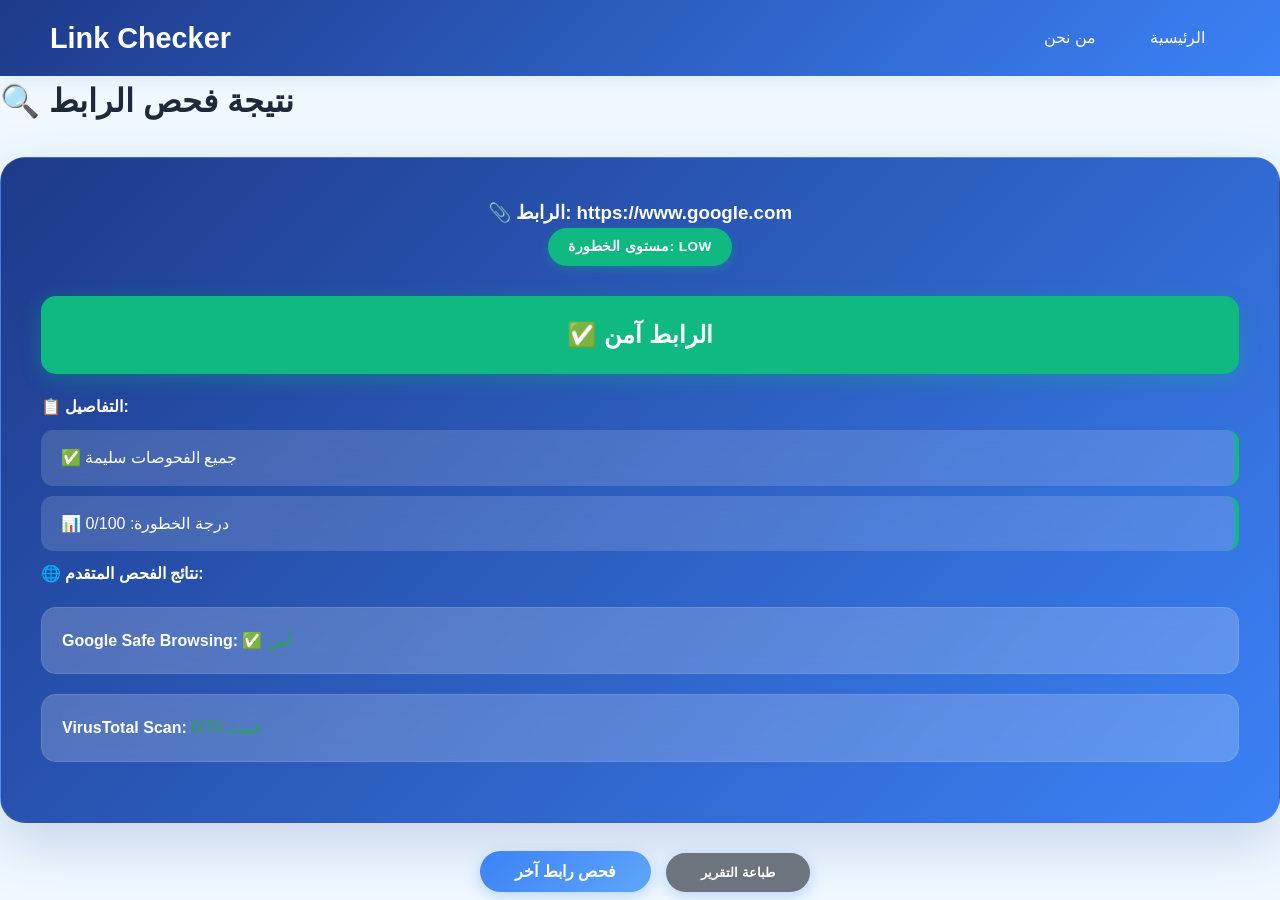
==== scan.html @ 17e5fdd4 "First commit - مشروع تخرج" ====
<!DOCTYPE html>
<html lang="ar">
<head>
    <meta charset="UTF-8">
    <link rel="stylesheet" href="style.css">
    <title>نتيجة الفحص - Link Checker</title>
</head>
<body class="body">
    <div class="header"> 
        <h1>Link Checker</h1>
        <div class="links">
            <a href="index.html">الرئيسية</a>
            <a href="about.html">من نحن</a>
        </div>
    </div>

    <div class="landing-page">
        <div class="landing-page-left-section" style="width: 100%;">
            <h1>🔍 نتيجة فحص الرابط</h1>
            
            <div class="result-container">
                <div class="result-header">
                    <h3>📎 الرابط: https://www.google.com</h3>
                    <span class="risk-badge risk-low">مستوى الخطورة: low</span>
                </div>
                
                <div class="result-status status-safe">✅ <strong>الرابط آمن</strong></div>
                
                <div class="details-section">
                    <h4>📋 التفاصيل:</h4>
                    <div class="detail-item">✅ جميع الفحوصات سليمة</div>
                    <div class="detail-item">📊 درجة الخطورة: 0/100</div>
                </div>
                
                <div class="api-results">
                    <h4>🌐 نتائج الفحص المتقدم:</h4>
                    
                    <div class="api-result">
                        <strong>Google Safe Browsing:</strong>
                        <span style="color: #28a745;">✅ آمن</span>
                    </div>
                    
                    <div class="api-result">
                        <strong>VirusTotal Scan:</strong>
                        <span style="color: #28a745;">0/70  خبيث</span>
                    </div>
                </div>
            </div>
            
            <div style="text-align: center; margin-top: 30px;">
                <a href="index.html" class="btn" style="text-decoration: none; margin: 10px;">فحص رابط آخر</a>
                <button onclick="window.print()" class="btn" style="background: #6c757d;"> طباعة التقرير</button>
            </div>
        </div>
    </div>
</body>
</html>
---- style.css ----
:root {
    --primary: #1E3A8A;
    --secondary: #3B82F6;
    --accent: #60A5FA;
    --cyber: #00D4FF;
    --background: #F0F9FF;
    --surface: #FFFFFF;
    --text: #1E293B;
    --text-light: #64748B;
    --success: #10B981;
    --warning: #F59E0B;
    --danger: #EF4444;
    --border: #E2E8F0;
}

/* ===== الأساسيات ===== */
* {
    margin: 0;
    padding: 0;
    box-sizing: border-box;
}

.body {
    background-color: var(--background);
    margin: 0;
    font-family: 'Segoe UI', Tahoma, Geneva, Verdana, sans-serif;
    line-height: 1.6;
    color: var(--text);
}

/* ===== الهيدر ===== */
.header {
    background: linear-gradient(135deg, var(--primary), var(--secondary));
    display: flex;
    justify-content: space-between;
    align-items: center;
    padding: 15px 50px;
    box-shadow: 0 2px 20px rgba(30, 58, 138, 0.1);
}

.header h1 {
    color: white;
    font-size: 1.8rem;
    font-weight: 700;
}

.links a {
    color: white;
    padding: 8px 20px;
    text-decoration: none;
    border-radius: 25px;
    transition: all 0.3s ease;
    margin: 0 5px;
    font-weight: 500;
}

.links a:hover {
    background: rgba(255, 255, 255, 0.2);
    transform: translateY(-2px);
}

/* ===== الصفحة الرئيسية ===== */
.hero-section {
    background: linear-gradient(135deg, var(--primary), var(--accent));
    padding: 80px 50px;
    border-radius: 0 0 60px 60px;
    color: white;
    position: relative;
    overflow: hidden;
}

.hero-section::before {
    content: '';
    position: absolute;
    top: 0;
    left: 0;
    right: 0;
    bottom: 0;
    background: url('data:image/svg+xml,<svg xmlns="http://www.w3.org/2000/svg" viewBox="0 0 1000 1000"><polygon fill="rgba(255,255,255,0.05)" points="0,1000 1000,0 1000,1000"/></svg>');
}

.landing-page {
    display: flex;
    justify-content: space-between;
    align-items: center;
    position: relative;
    z-index: 2;
}

.hero-title {
    font-size: 3.5rem;
    margin-bottom: 15px;
    text-shadow: 2px 2px 4px rgba(0,0,0,0.3);
    background: linear-gradient(45deg, white, var(--cyber));
    background-clip: text;
    -webkit-background-clip: text;
    -webkit-text-fill-color: transparent;
    color: transparent;
    font-weight: 800;
}

.hero-subtitle {
    font-size: 1.4rem;
    margin-bottom: 30px;
    opacity: 0.9;
    font-weight: 300;
}

/* =====  الفحص ===== */
.scan-box {
    background: var(--surface);
    padding: 50px;
    border-radius: 25px;
    box-shadow: 0 20px 60px rgba(30, 58, 138, 0.15);
    margin: 40px auto;
    max-width: 650px;
    border: 1px solid var(--border);
    transition: transform 0.3s ease;
}

.scan-box:hover {
    transform: translateY(-5px);
}

.landing-page-check {
    position: relative;
    display: flex;
    align-items: center;
    margin-bottom: 15px;
}

.form-input-large {
    width: 100%;
    padding: 18px 25px;
    font-size: 16px;
    border-radius: 50px;
    border: 2px solid var(--border);
    outline: none;
    transition: all 0.3s ease;
    background: var(--surface);
}

.form-input-large:focus {
    border-color: var(--secondary);
    box-shadow: 0 0 0 3px rgba(59, 130, 246, 0.1);
}

.btn {
    background: linear-gradient(135deg, var(--secondary), var(--accent));
    border-radius: 50px;
    padding: 12px 35px;
    color: white;
    border: none;
    height: auto;
    cursor: pointer;
    font-weight: 600;
    transition: all 0.3s ease;
    box-shadow: 0 4px 15px rgba(59, 130, 246, 0.3);
}

.btn:hover {
    background: linear-gradient(135deg, var(--primary), var(--secondary));
    transform: translateY(-2px);
    box-shadow: 0 8px 25px rgba(59, 130, 246, 0.4);
}

.btn-absolute {
    position: absolute;
    right: 8px;
    top: 50%;
    transform: translateY(-50%);
}

/* ===== الميزات ===== */
.features-grid {
    display: grid;
    grid-template-columns: repeat(auto-fit, minmax(280px, 1fr));
    gap: 30px;
    margin: 60px 0;
    padding: 0 20px;
}

.feature-card {
    background: var(--surface);
    padding: 40px 30px;
    border-radius: 20px;
    text-align: center;
    transition: all 0.3s ease;
    border: 1px solid var(--border);
    box-shadow: 0 5px 20px rgba(0, 0, 0, 0.08);
}

.feature-card:hover {
    transform: translateY(-10px);
    box-shadow: 0 15px 40px rgba(59, 130, 246, 0.15);
    border-color: var(--accent);
}

.feature-icon {
    font-size: 3rem;
    margin-bottom: 20px;
    display: block;
}

.feature-card h3 {
    color: var(--primary);
    margin-bottom: 15px;
    font-size: 1.3rem;
}

.feature-card p {
    color: var(--text-light);
    line-height: 1.6;
}

/* ===== الإحصائيات ===== */
.stats-container {
    display: flex;
    justify-content: center;
    gap: 60px;
    margin: 50px 0;
    flex-wrap: wrap;
}

.stat-item {
    text-align: center;
}

.stat-number {
    font-size: 2.5rem;
    font-weight: 800;
    color: var(--primary);
    display: block;
    margin-bottom: 5px;
}

.stat-label {
    color: var(--text-light);
    font-size: 0.95rem;
    font-weight: 500;
}

/* ===== الأقسام ===== */
.section-padding {
    padding: 100px 20px;
}

.section-light {
    background: var(--background);
}

.section-white {
    background: var(--surface);
}

.section-gradient {
    background: linear-gradient(135deg, var(--primary), var(--accent));
    color: white;
    position: relative;
}

.section-dark {
    background: var(--primary);
    color: white;
}

.text-center {
    text-align: center;
}

.max-width {
    max-width: 1200px;
    margin: 0 auto;
}

.container {
    max-width: 1200px;
    margin: 0 auto;
    padding: 0 20px;
}

/* ===== نتائج الفحص ===== */
.result-container {
    background: linear-gradient(135deg, var(--primary), var(--secondary));
    padding: 40px;
    border-radius: 25px;
    color: white;
    margin: 30px 0;
    box-shadow: 0 20px 60px rgba(30, 58, 138, 0.2);
    border: 1px solid rgba(255, 255, 255, 0.1);
}

.result-header {
    text-align: center;
    margin-bottom: 30px;
}

.result-status {
    font-size: 1.5rem;
    font-weight: bold;
    padding: 20px;
    border-radius: 15px;
    margin: 20px 0;
    text-align: center;
    border: none;
}

.status-safe {
    background: var(--success);
    box-shadow: 0 5px 20px rgba(16, 185, 129, 0.3);
}

.status-suspicious {
    background: var(--warning);
    color: var(--text);
    box-shadow: 0 5px 20px rgba(245, 158, 11, 0.3);
}

.status-danger {
    background: var(--danger);
    box-shadow: 0 5px 20px rgba(239, 68, 68, 0.3);
}

.warning-item {
    background: rgba(255, 255, 255, 0.15);
    padding: 15px 20px;
    margin: 10px 0;
    border-radius: 12px;
    border-right: 4px solid var(--warning);
    backdrop-filter: blur(10px);
}

.detail-item {
    background: rgba(255, 255, 255, 0.15);
    padding: 15px 20px;
    margin: 10px 0;
    border-radius: 12px;
    border-right: 4px solid var(--success);
    backdrop-filter: blur(10px);
}

.api-result {
    background: rgba(255, 255, 255, 0.2);
    padding: 20px;
    border-radius: 15px;
    margin: 20px 0;
    backdrop-filter: blur(10px);
    border: 1px solid rgba(255, 255, 255, 0.1);
}

.risk-badge {
    display: inline-block;
    padding: 8px 20px;
    border-radius: 25px;
    font-size: 0.85rem;
    font-weight: 700;
    margin: 0 8px;
    text-transform: uppercase;
    letter-spacing: 0.5px;
}

.risk-low { 
    background: var(--success);
    box-shadow: 0 3px 10px rgba(16, 185, 129, 0.3);
}

.risk-medium { 
    background: var(--warning);
    color: var(--text);
    box-shadow: 0 3px 10px rgba(245, 158, 11, 0.3);
}

.risk-high { 
    background: var(--danger);
    box-shadow: 0 3px 10px rgba(239, 68, 68, 0.3);
}

/* ===== صفحة about ===== */
.about-content {
    max-width: 900px;
    margin: 0 auto;
    text-align: center;
}

.feature-box {
    background: rgba(255, 255, 255, 0.1);
    padding: 30px;
    border-radius: 20px;
    margin: 20px 0;
    border-right: 5px solid var(--cyber);
    backdrop-filter: blur(10px);
    transition: transform 0.3s ease;
}

.feature-box:hover {
    transform: translateX(10px);
}

/* ===== تحسينات عامة ===== */
.img-shadow {
    border-radius: 25px;
    box-shadow: 0 20px 60px rgba(0, 0, 0, 0.2);
    border: 3px solid rgba(255, 255, 255, 0.1);
}

.cta-button {
    background: var(--surface);
    color: var(--primary);
    padding: 18px 45px;
    font-size: 1.1rem;
    text-decoration: none;
    display: inline-block;
    border-radius: 50px;
    transition: all 0.3s ease;
    font-weight: 700;
    box-shadow: 0 5px 20px rgba(0, 0, 0, 0.1);
}

.cta-button:hover {
    transform: scale(1.05);
    box-shadow: 0 10px 30px rgba(59, 130, 246, 0.3);
    color: var(--secondary);
}

/* ===== Responsive Design ===== */
@media (max-width: 768px) {
    .header {
        padding: 15px 20px;
        flex-direction: column;
        gap: 15px;
    }
    
    .landing-page {
        flex-direction: column;
        text-align: center;
        gap: 40px;
    }
    
    .hero-title {
        font-size: 2.5rem;
    }
    
    .hero-section {
        padding: 60px 20px;
    }
    
    .features-grid {
        grid-template-columns: 1fr;
        gap: 20px;
    }
    
    .stats-container {
        gap: 30px;
    }
    
    .scan-box {
        padding: 30px 20px;
        margin: 20px;
    }
    
    .landing-page-left-section {
        width: 100%;
    }
}

@media (max-width: 480px) {
    .hero-title {
        font-size: 2rem;
    }
    
    .stat-number {
        font-size: 2rem;
    }
    
    .section-padding {
        padding: 60px 20px;
    }
}
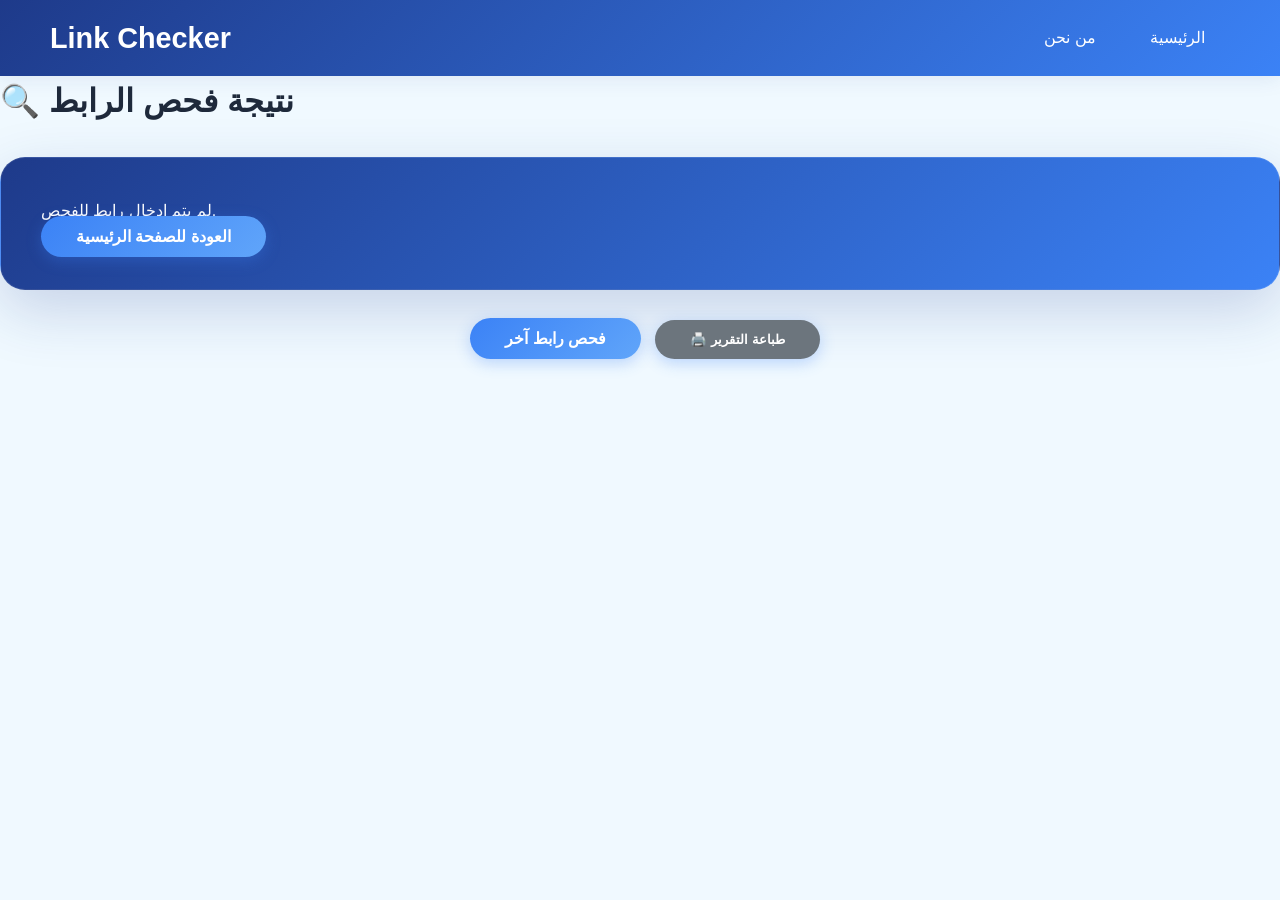
==== commit 0d586059: "Update: Replace PHP with HTML version" ====
--- a/scan.html
+++ b/scan.html
@@ -18,40 +18,139 @@
         <div class="landing-page-left-section" style="width: 100%;">
             <h1>🔍 نتيجة فحص الرابط</h1>
             
-            <div class="result-container">
+            <div id="result-container" class="result-container">
+                <!-- النتائج تظهر هنا بالجافاسكربت -->
+            </div>
+
+            <div style="text-align: center; margin-top: 30px;">
+                <a href="index.html" class="btn" style="text-decoration: none; margin: 10px;">فحص رابط آخر</a>
+                <button onclick="window.print()" class="btn" style="background: #6c757d;">🖨️ طباعة التقرير</button>
+            </div>
+        </div>
+    </div>
+
+    <script>
+        // دالة فحص الروابط
+        function scanURL(url) {
+            const result = {
+                url: url,
+                safe: false,
+                risk_level: 'low',
+                risk_score: 0,
+                warnings: [],
+                details: []
+            };
+
+            // فحص صحة الرابط
+            try {
+                new URL(url);
+            } catch {
+                result.warnings.push("❌ رابط غير صحيح");
+                result.risk_level = 'high';
+                result.risk_score = 30;
+                return result;
+            }
+
+            const parsedUrl = new URL(url);
+
+            // فحص HTTPS
+            if(parsedUrl.protocol !== 'https:') {
+                result.warnings.push("⚠️ يفضل استخدام HTTPS للأمان");
+                result.risk_score += 10;
+            }
+
+            // فحص النطاقات المشبوهة
+            const suspiciousDomains = ['test-malicious.com', 'phishing-site.com'];
+            if(suspiciousDomains.includes(parsedUrl.hostname)) {
+                result.warnings.push("🚨 النطاق مشبوه ومعروف بالاختراقات");
+                result.risk_score += 25;
+            }
+
+            // فحص طول الرابط
+            if(url.length > 150) {
+                result.warnings.push("📏 الرابط طويل جداً - قد يكون خطيراً");
+                result.risk_score += 15;
+            }
+
+            // تحديد مستوى الخطورة
+            if(result.risk_score >= 50) {
+                result.risk_level = 'high';
+                result.safe = false;
+            } else if(result.risk_score >= 20) {
+                result.risk_level = 'medium';
+                result.safe = false;
+            } else {
+                result.risk_level = 'low';
+                result.safe = true;
+                result.details.push("✅ جميع الفحوصات سليمة");
+            }
+
+            result.details.push("📊 درجة الخطورة: " + result.risk_score + "/100");
+
+            return result;
+        }
+
+        // عرض النتائج
+        function displayResult(result) {
+            const container = document.getElementById('result-container');
+            
+            let html = `
                 <div class="result-header">
-                    <h3>📎 الرابط: https://www.google.com</h3>
-                    <span class="risk-badge risk-low">مستوى الخطورة: low</span>
+                    <h3>📎 الرابط: ${result.url}</h3>
+                    <span class="risk-badge risk-${result.risk_level}">
+                        مستوى الخطورة: ${result.risk_level}
+                    </span>
                 </div>
                 
-                <div class="result-status status-safe">✅ <strong>الرابط آمن</strong></div>
-                
-                <div class="details-section">
+                <div class="result-status status-${result.safe ? 'safe' : (result.risk_level === 'medium' ? 'suspicious' : 'danger')}">
+                    ${result.safe ? '✅ <strong>الرابط آمن</strong>' : 
+                      (result.risk_level === 'medium' ? '⚠️ <strong>الرابط مشبوه</strong>' : '🚨 <strong>الرابط خطير</strong>')}
+                </div>`;
+
+            if(result.warnings.length > 0) {
+                html += `<div class="warning-section">
+                    <h4>📢 التحذيرات:</h4>
+                    ${result.warnings.map(warning => `<div class="warning-item">${warning}</div>`).join('')}
+                </div>`;
+            }
+
+            if(result.details.length > 0) {
+                html += `<div class="details-section">
                     <h4>📋 التفاصيل:</h4>
-                    <div class="detail-item">✅ جميع الفحوصات سليمة</div>
-                    <div class="detail-item">📊 درجة الخطورة: 0/100</div>
-                </div>
-                
+                    ${result.details.map(detail => `<div class="detail-item">${detail}</div>`).join('')}
+                </div>`;
+            }
+
+            html += `
                 <div class="api-results">
                     <h4>🌐 نتائج الفحص المتقدم:</h4>
-                    
                     <div class="api-result">
                         <strong>Google Safe Browsing:</strong>
                         <span style="color: #28a745;">✅ آمن</span>
                     </div>
-                    
                     <div class="api-result">
                         <strong>VirusTotal Scan:</strong>
-                        <span style="color: #28a745;">0/70  خبيث</span>
+                        <span style="color: #28a745;">0/70 صنفوه خبيث</span>
                     </div>
                 </div>
-            </div>
-            
-            <div style="text-align: center; margin-top: 30px;">
-                <a href="index.html" class="btn" style="text-decoration: none; margin: 10px;">فحص رابط آخر</a>
-                <button onclick="window.print()" class="btn" style="background: #6c757d;"> طباعة التقرير</button>
-            </div>
-        </div>
-    </div>
+            `;
+
+            container.innerHTML = html;
+        }
+
+        // معالجة الرابط من الـ URL
+        const urlParams = new URLSearchParams(window.location.search);
+        const url = urlParams.get('url');
+        
+        if(url) {
+            const result = scanURL(url);
+            displayResult(result);
+        } else {
+            document.getElementById('result-container').innerHTML = `
+                <p>لم يتم إدخال رابط للفحص.</p>
+                <a href="index.html" class="btn" style="text-decoration: none;">العودة للصفحة الرئيسية</a>
+            `;
+        }
+    </script>
 </body>
 </html>
